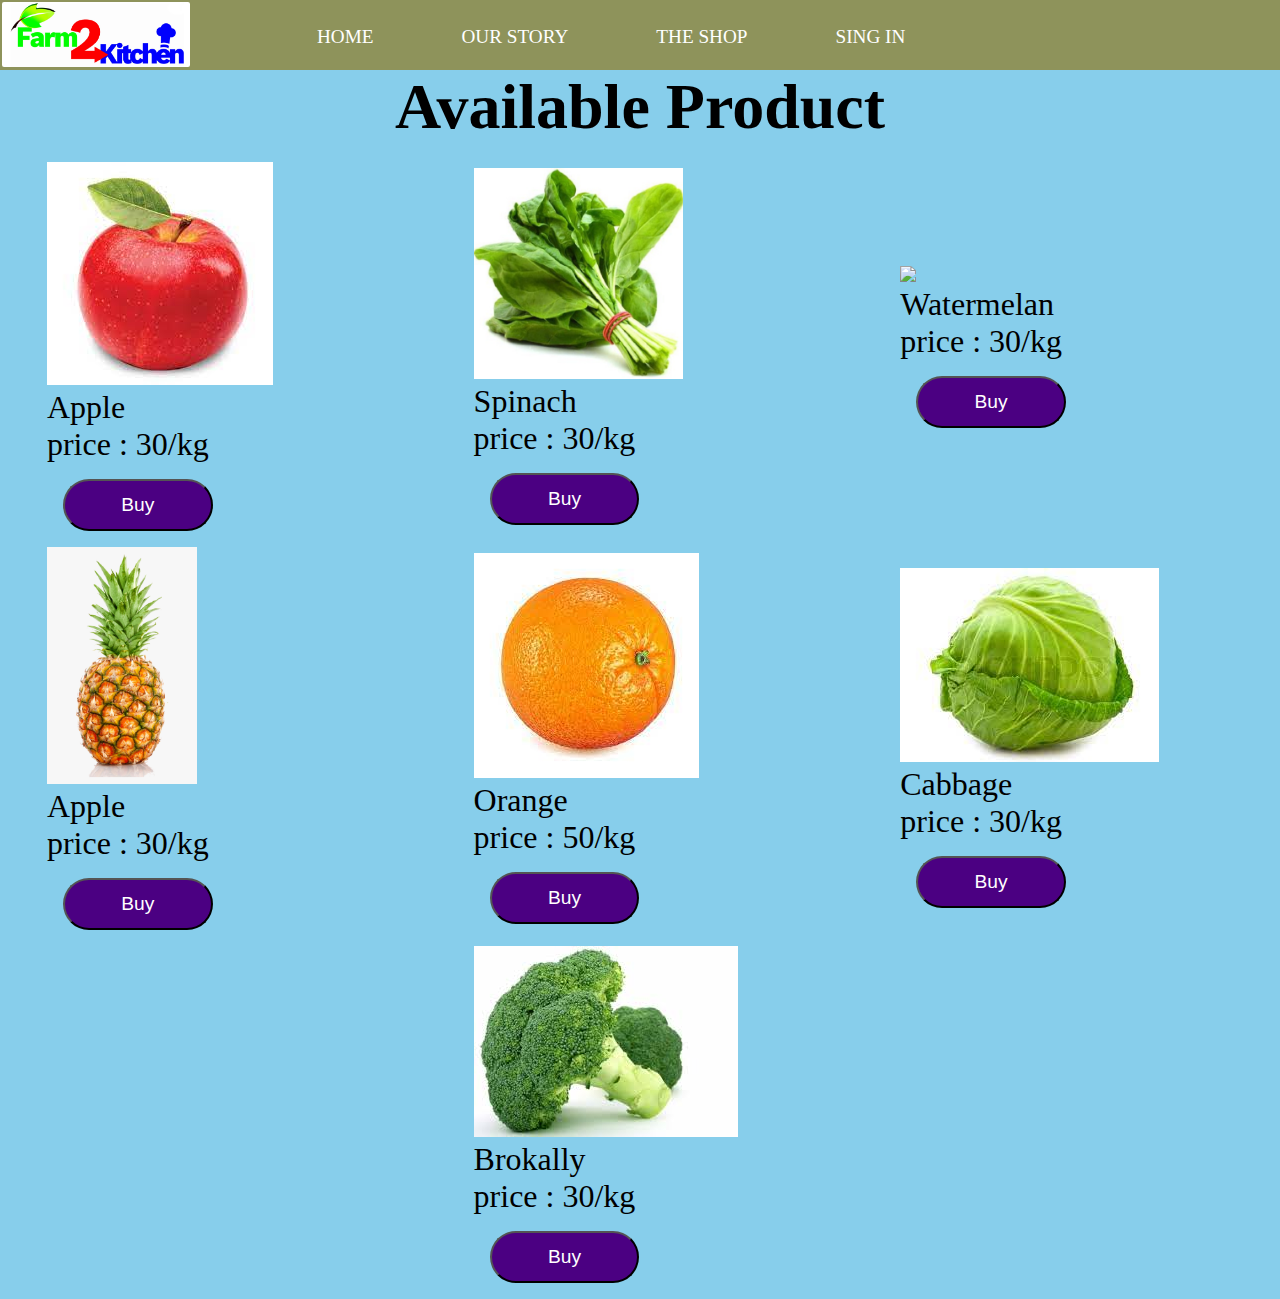
==== delivery.html @ b47b4a67 "Farm To Kitchen" ====
<!DOCTYPE html>
<html>
<head>
	<title>Farm 2 kitchen ! THE SHOP</title>
	<link rel="stylesheet" type="text/css" href="css/style.css">
	<style type="text/css">
		body{
		background-color: skyblue;
		}

	</style>

</head>
<body>

	<header>

		<div><img src="img/bg1.png"></div>

		<nav>
				<a href="index.html">HOME</a>
				<a href="menu.html">OUR STORY</a>
				<a href="delivery.html">THE SHOP</a>
				<a href="contact.html">SING IN</a>
			       
		</nav>
	</header>

		<div>
			<center><h1>Available Product</h1></center>
		</div>

		<br>

	<section class="container">


		<div class="item">
			<img  src="img/apple.jpg">
			<p>Apple
				<br>
			   price : 30/kg	
			</p>

			<button>Buy</button>

		</div>


		<div class="item">
			<img id="i1" src="img/spinach.png">
			<p>Spinach
				<br>
			   price : 30/kg	
			</p>

			<button>Buy</button>

		</div>


		<div class="item">
			<img id="i2" src="img/Watermelan.jpg">
			<p>Watermelan
				<br>
			   price : 30/kg	
			</p>

			<button>Buy</button>

		</div>


		<div class="item">
			<img  id="i3" src="img/pineapple.png">
			<p>Apple
				<br>
			   price : 30/kg	
			</p>

			<button>Buy</button>

		</div>


		<div class="item">
			<img src="img/orange.jpg">
			<p>Orange
				<br>
			   price : 50/kg	
			</p>

			<button id="button">Buy</button>

		</div>

		
		<div class="item">
			<img src="img/cabbage.jpg">
			<p>Cabbage
				<br>
			   price : 30/kg	
			</p>

			<button>Buy</button>

		</div>

		<div class="item">
			<img src="img/brokally.jpg">
			<p>Brokally
				<br>
			   price : 30/kg	
			</p>

			<button>Buy</button>

		</div>
	</section>

	<script type="text/javascript" src="js/delivery.js"></script>

</body>
</html>
---- css/style.css ----
*{
	margin: 0px;
	left: 0px;
	padding: 0px;
}

body{
	font-family: 'Redressed', cursive;

 }

 h1{
 	font-size: 4em;

 }

 li{
 	font-size: 1.5em;
 }

p{
	font-size: 2em;
}

.table{
	display: inline-block;
}

 header{
 	position: sticky;
 	display: flex;
 	height: 70px;
 	width: 100%;
 	background-color: rgb(142,147,91);
 }

 header div img{
 	height: 59;
 	width: 188px;
 	margin: 2px;
 	border-radius: 2px;
 	opacity: 1.3 ;

 }
 header nav{
 		margin-left: 48px;
		margin-top: 26px;
		padding-left: 35px;
		 }

 header nav a{
 	 	margin: 12px 6px;
 		padding: 6px 36px;
 		text-decoration: none;
 		color: white;
 		font-size: larger;

 }

 img.i-01{
 	height: 100%;
 	width: 100%;
 	opacity: 1.8;
 }

 #about{
 	
 	position: absolute;
	justify-content: center;
	color: whitesmoke;;
	margin-left: 426px;
	margin-top: 309px;
	margin-right: 424px;
}

 #bn{
 	text-align: center;
 	width:121px;
 	height:33px;
 	background-color: lightpink;
 	border-radius: 10px;
 	margin:20px 237px ;
 	padding:auto;
 }

 #menu{
 	position: absolute;
 	background: pink;
 	height: 396px;
 	width: 100%;
 }

 img.i-02{
 	height: 396px;
 	width: 24%;

 }

 .table{
 	position: absolute;
 	left: 530px;
 	margin: 51px;
 }

 /*-----------------------------------------------------------------------------------------------------
-------------------------------------------------------------------------------------------------------
------------------------------delivery.css--------------------------------------------------------------
-------------------------------------------------------------------------------------------------------
------------------------------------------------------------------------------------------------------*/

.container{
	width: 100%;
	height: 500px;


	display: flex;
	flex-direction: row;
	flex-wrap: wrap;	
	justify-content: space-around;
	align-items: center;
	

}


.item{

	flex-basis: 26%;
}

#i1{
	width: 63%
}

#i2{
	width: 85%
}
#i3{
	width: 45%
}

/*-----------------------------------------------------------------------------------------------------
-------------------------------------------------------------------------------------------------------
------------------------------menu.css--------------------------------------------------------------
-------------------------------------------------------------------------------------------------------
------------------------------------------------------------------------------------------------------*/


#f2k{
	display: inline-block;
	width: 100%;
	margin-top: 45px;
}


/*-----------------------------------------------------------------------------------------------------
-------------------------------------------------------------------------------------------------------
------------------------------contact.css--------------------------------------------------------------
-------------------------------------------------------------------------------------------------------
------------------------------------------------------------------------------------------------------*/


.fm{
	text-align: center;
	justify-content: center;
	font-family: 'Xanh Mono', monospace;font-family: 'Hanalei Fill', cursive;
	position: absolute;
	color: black;
}

.fm2{
	margin-left: 456px;
	margin-top: 85px;
}

input,textarea{
	width: 241px;
	padding: 5px;
	margin: 15px;
	display: inline-block;
}

#f5{
	background-color:  rgb(25,35,52);
	height: 70px;
	width: 100%;
	position: absolute;
	
}

section div button{
    margin: 16px;
    padding: 13px;
    background-color: indigo;
    width: 45%;
    color: white;
    border-radius: 26px;
    font-size: 1.2em;
}

/*-----------------------------------------------------------------------------------------------------
-------------------------------------------------------------------------------------------------------
------------------------------End Of The Project--------------------------------------------------------------
-------------------------------------------------------------------------------------------------------
------------------------------------------------------------------------------------------------------*/
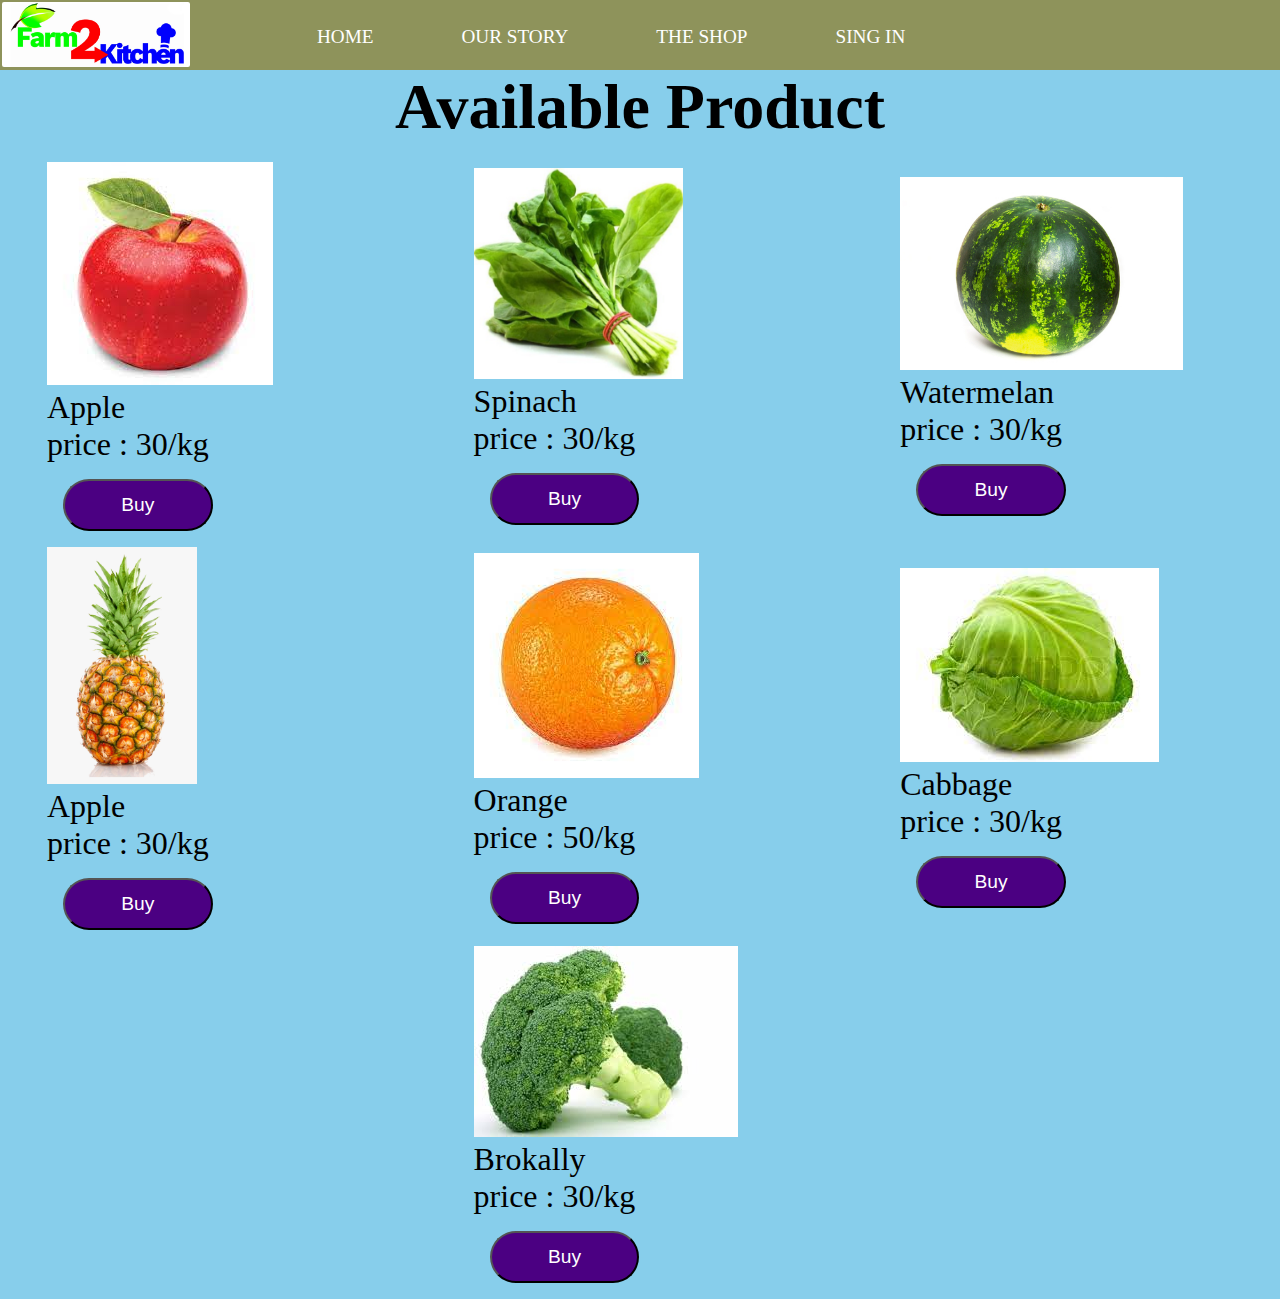
==== commit c4a71e4a: "Update delivery.html" ====
--- a/delivery.html
+++ b/delivery.html
@@ -60,7 +60,7 @@
 
 
 		<div class="item">
-			<img id="i2" src="img/Watermelan.jpg">
+			<img id="i2" src="img/watermelan.jpg">
 			<p>Watermelan
 				<br>
 			   price : 30/kg	
@@ -121,4 +121,4 @@
 	<script type="text/javascript" src="js/delivery.js"></script>
 
 </body>
-</html>+</html>
